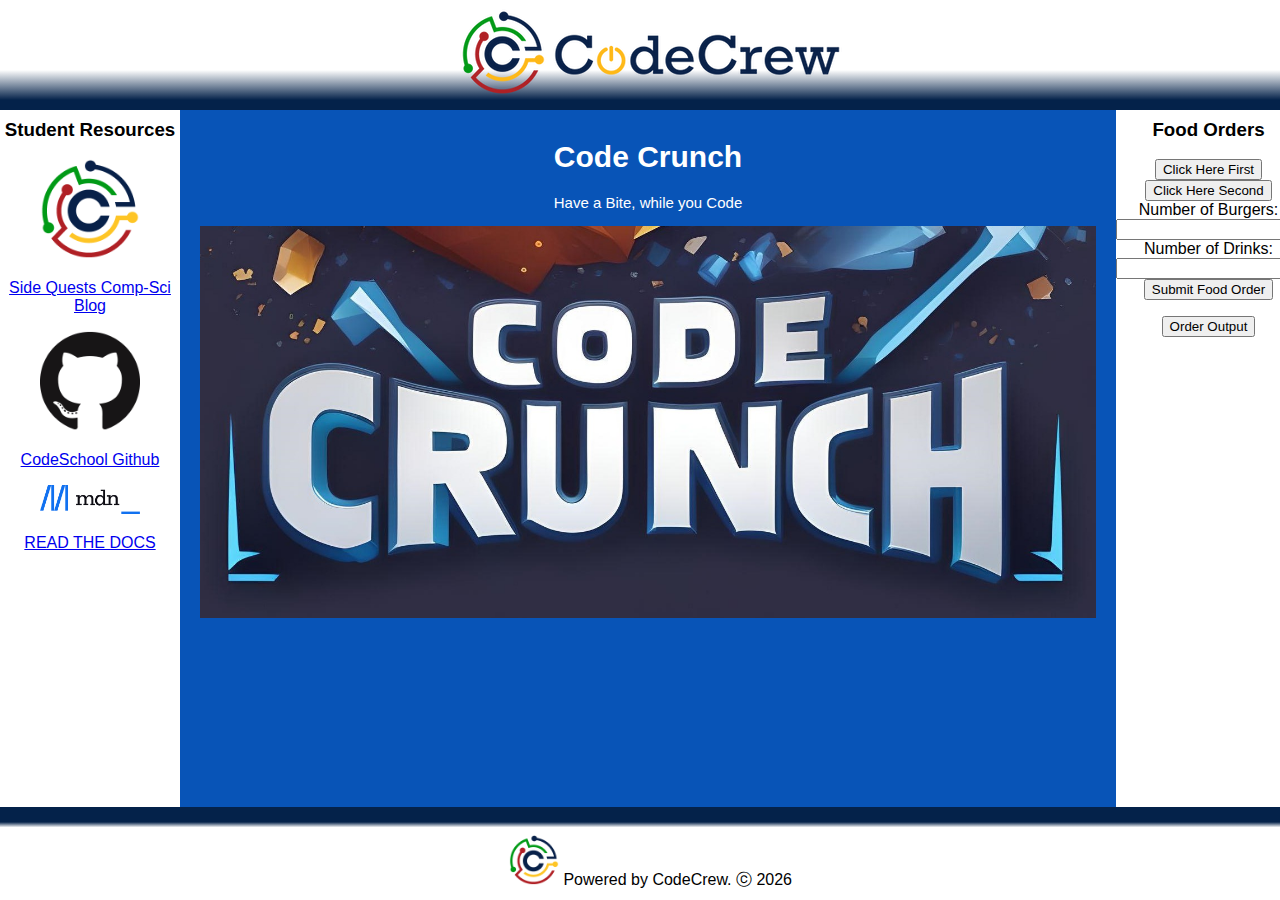
==== index.html @ ea5d2ef8 "Update index.html, script.js, and styles.css" ====
<!DOCTYPE html>
<html lang="en">
<head>
    <meta charset="UTF-8">
    <meta name="viewport" content="width=device-width, initial-scale=1.0">
    <title>Code Crew Crunch</title>
    <link href="styles.css" rel="stylesheet"/>
</head>
<body>
    <div>
        <header>
            <img src="./sample/assets/sampleLogo.png" alt="full logo"/>
        </header>
        <aside id="left-sidebar">
            <h3>Student Resources</h3>
            <a href="https://sidequests.onrender.com">
                <figure>
                    <img src="./sample/assets/sampleIcon.png" alt="Side Quests Link"/>
                </figure>
                <figcaption>Side Quests Comp-Sci Blog</figcaption> 
            </a>

            <a href="https://github.com/CodeCrew-CodeSchool">
                <figure>
                    <img src="./sample/assets/github.png" alt="Github Link"/>
                </figure>
                <figcaption>CodeSchool Github</figcaption> 
            </a>

            <a href="https://developer.mozilla.org/en-US/">
                <figure>
                    <img src="./sample/assets/MDN_Web_Docs_logo.svg.png" alt="MDN Docs Link"/>
                </figure>
                <figcaption>READ THE DOCS</figcaption> 
            </a>
        </aside>
        <main>
            <header>
                <h1>Code Crunch</h1><p>Have a Bite, while you Code</p>
            </header>
            <div class="flex">
                <img src="./sample/assets/CodeCrunchText.jpg" alt="Logo for Your New Page"/>
            </div>
        </main>
        <aside id="right-sidebar">
            <h3>Food Orders</h3>
            <button id="prompt">Click Here First</button><br>
            <button id="alert">Click Here Second</button>
            <form id="foodOrders">
                <label for="burgers">Number of Burgers:</label><br>
                <input type="number" id="burgers">
                <label for="drinks">Number of Drinks:</label><br>
                <input type="number" id="drinks">
                <button id="submitOrder">Submit Food Order</button>
            </form>
            <section class="orderItems" id="orderList"><p></p></section>
            <button id="outputOrder">Order Output</button>
        </aside>
        <footer>
            <p><img src="./sample/assets/sampleIcon.png" alt="brand logo"/> <span>Powered by CodeCrew. </span></p>
        </footer>
    </div>
    <script src="script.js"></script>
</body>
</html>
---- styles.css ----
body {
    margin: 0;
    font-family: "Open Sans", sans-serif;
    /* background-color: rgb(4, 34, 74); */
}
div {
    text-align: center;
    height: 100vh;
    display: grid;
    grid-template-areas: 
    "header header header header"
    "sidebar content content content2"
    "sidebar content content content2"
    "sidebar content content content2"
    "sidebar content content content2"
    "footer footer footer footer";
    grid-template-rows: [linename1] 100px [linename6] 100px;
}

header {
    grid-area: header;
    box-shadow: 0px 10px rgb(4, 34, 74);
    background: linear-gradient(0deg, rgba(4,34,74,1) 0%, rgba(255,255,255,0) 30%);
    z-index: 1;
}

aside {
    display: block;
    max-width: 200px;

}

#left-sidebar {
    grid-area: sidebar;
}

#right-sidebar {
    grid-area: content2;
}

main {
    grid-area: content;
    text-align: left;
    padding: 20px;
    background-color: rgb(8, 84, 183);
    color: white;
    font-size: 15px;
    width: 70vw;
    
}

footer {
    grid-area: footer;
    box-shadow: 0px -10px rgb(4, 34, 74);
    border-top: 5px solid rgb(4,34,74);
    background: linear-gradient(180deg, rgba(4,34,74,1) 0%, rgba(255,255,255,0) 30%);
    height: 2vh;
    z-index: 1;
}

/* styling */
img[alt="brand logo"] {
    width: 50px;
}

aside img {
    width: 100px;
}

footer p{
    margin-top: 1%;
}

main li {
    line-height: 32px;
}

img[src="./sample/assets/CodeCrunchText.jpg"] {
    width: 100%;
    height: auto;
}
main header {
    text-align: center;
    background: none;
    border: none;
    box-shadow: none;
}
div.flex {
    display: flex;
    height: initial;
    text-align: left;
}
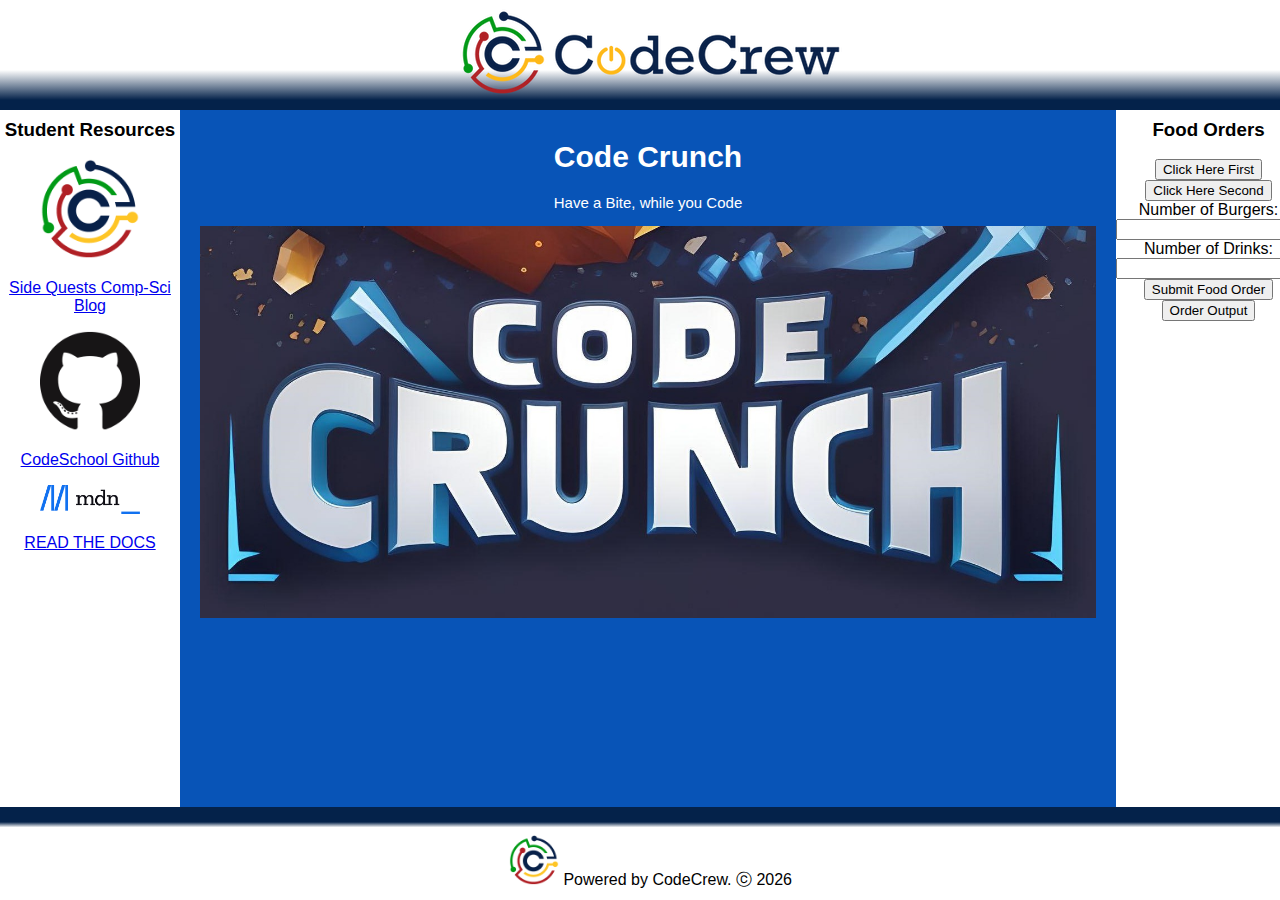
==== commit e6ddece2: "Update js" ====
--- a/index.html
+++ b/index.html
@@ -53,7 +53,7 @@
                 <input type="number" id="drinks">
                 <button id="submitOrder">Submit Food Order</button>
             </form>
-            <section class="orderItems" id="orderList"><p></p></section>
+            <section class="orderItems" id="orderList"></section>
             <button id="outputOrder">Order Output</button>
         </aside>
         <footer>
